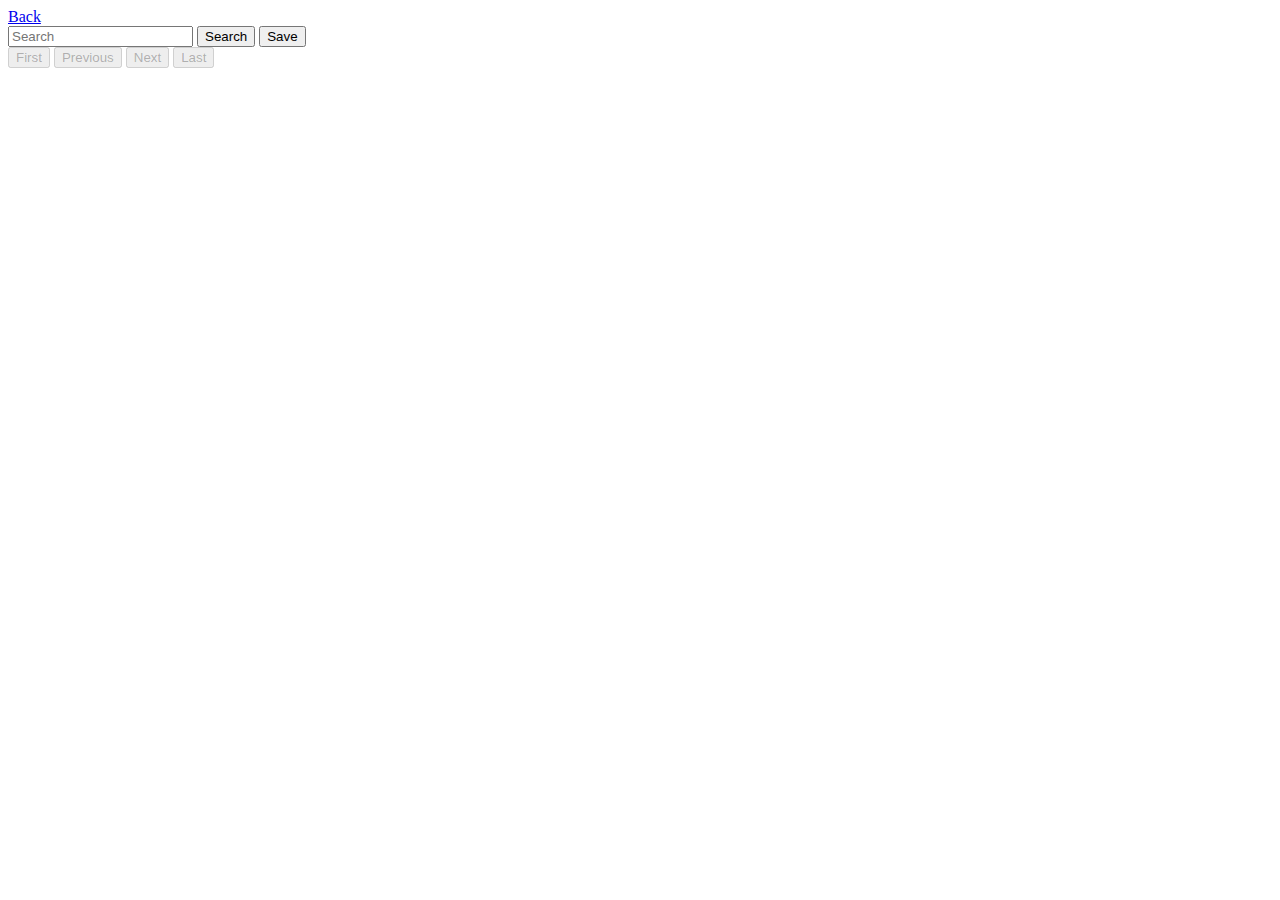
==== www/html/dblp/index.html @ 68c17654 "Initial commit." ====
<!DOCTYPE html>
<html lang="en">
<head>
    <meta charset="UTF-8">
    <meta name="viewport" content="width=device-width, initial-scale=1.0">
    <title>Document</title>
    <link rel="stylesheet" href="/style.css">
    <script type="module" src="main.js"></script>
</head>
<body>
    <a href="/" class="button">Back</a>
    <div id="search-in-progress" style="display: none;"></div>
    <div>
        <input type="search" name="search" id="search-input" placeholder="Search">
        <button type="button" id="search-button">Search</button>
        <button type="button" id="save-button">Save</button>
    </div>
    <div id="search-result">
        <div>
            <button type="button" id="first-button" disabled>First</button>
            <button type="button" id="prev-button" disabled>Previous</button>
            <span id="pos"></span>
            <button type="button" id="next-button" disabled>Next</button>
            <button type="button" id="last-button" disabled>Last</button>
        </div>
        <ul id="search-result-list">
        </ul>
    </div>
    <div class="popup-container" style="display: none;">
        <div class="popup">
            <div class="popup-content-container">
            </div>
            <div class="popup-buttons-container">
                <button type="button" class="close-popup">OK</button>
            </div>
        </div>
    </div>
</body>
</html>
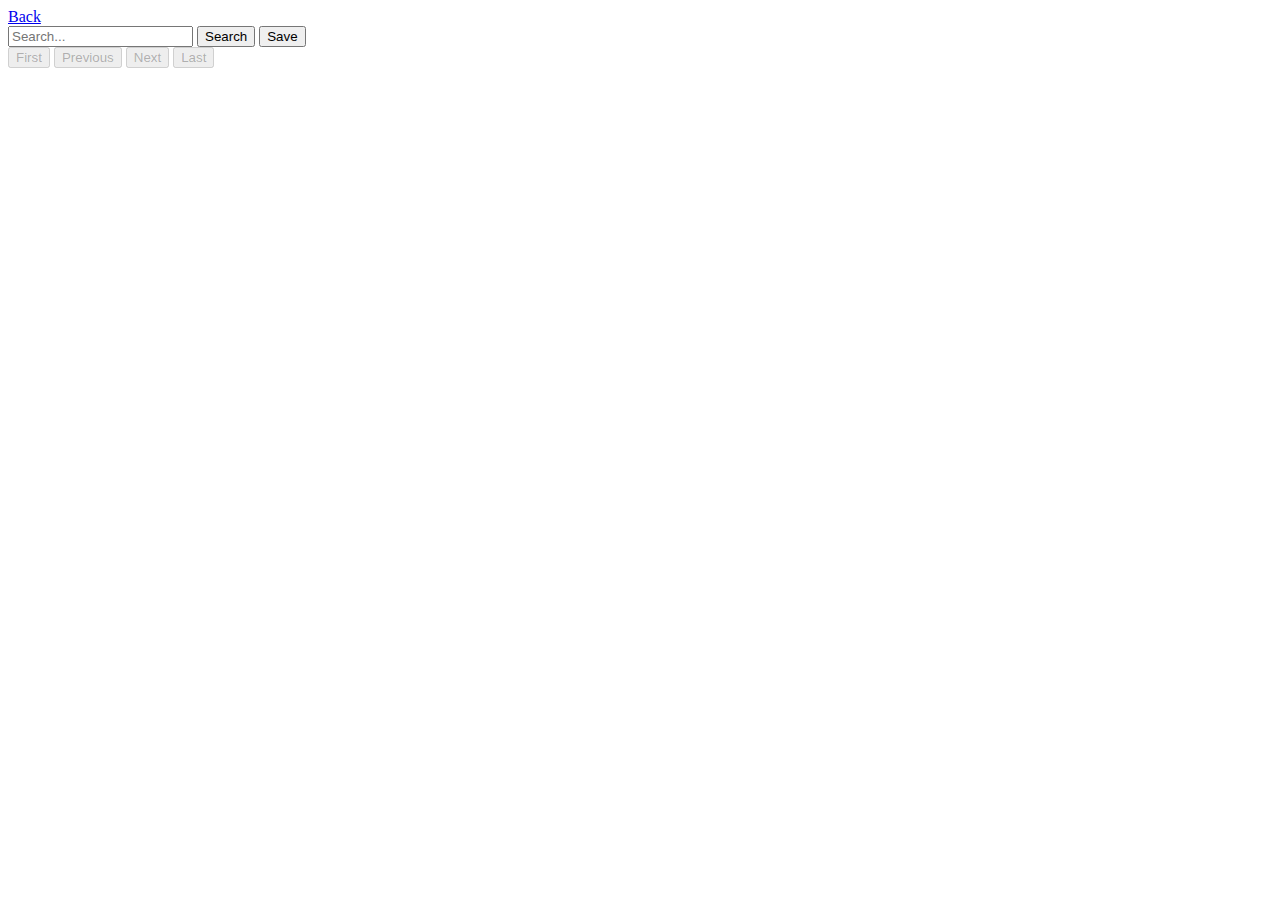
==== commit aeaf22a6: "update www/html/dblp/index.html Placeholder" ====
--- a/www/html/dblp/index.html
+++ b/www/html/dblp/index.html
@@ -11,7 +11,7 @@
     <a href="/" class="button">Back</a>
     <div id="search-in-progress" style="display: none;"></div>
     <div>
-        <input type="search" name="search" id="search-input" placeholder="Search">
+        <input type="search" name="search" id="search-input" placeholder="Search...">
         <button type="button" id="search-button">Search</button>
         <button type="button" id="save-button">Save</button>
     </div>
